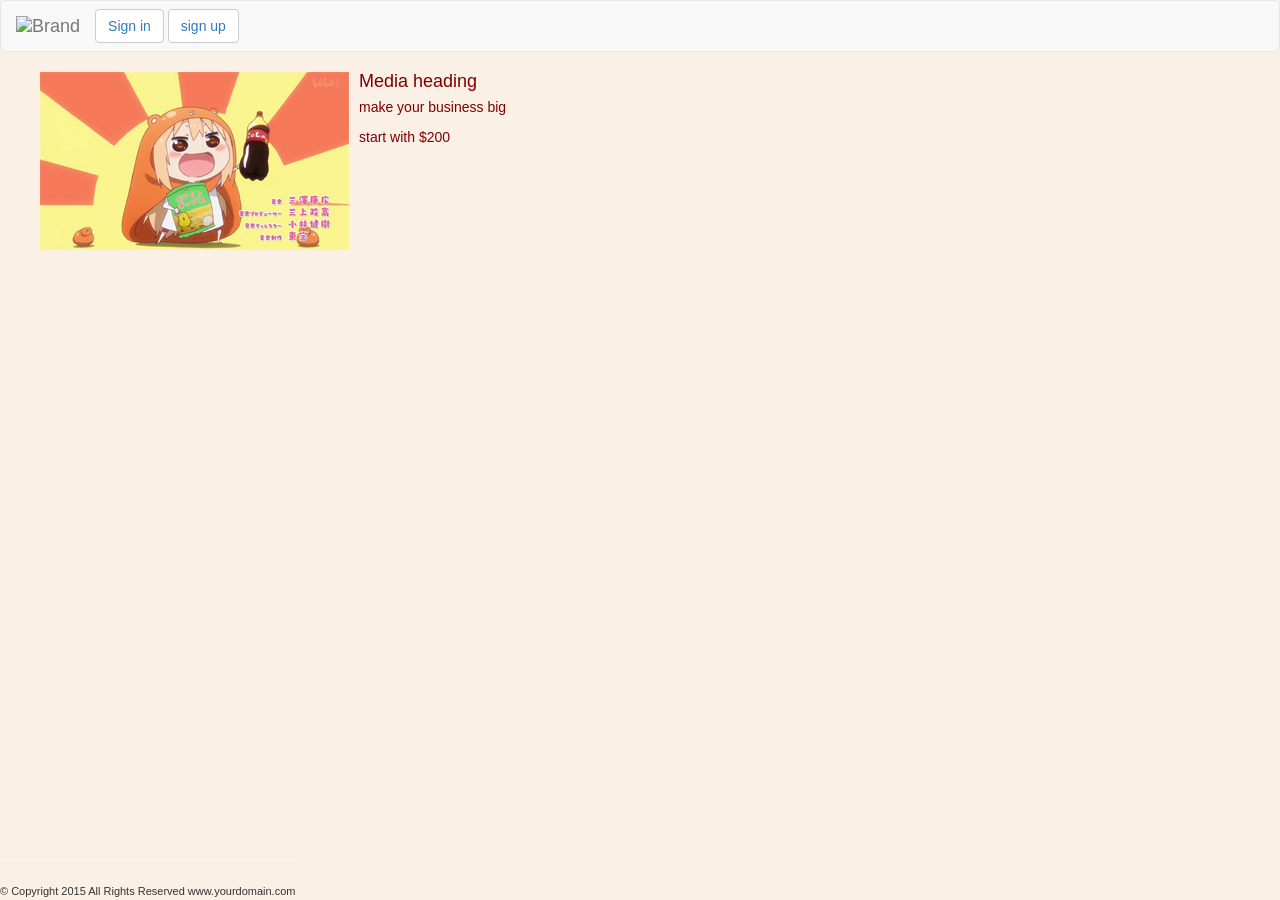
==== root/index.html @ 6966f03e "frontend_login" ====
<!DOCTYPE html>
<html>
<head>
  <!-- Latest compiled and minified CSS -->
  <link rel="stylesheet" href="css/bootstrap.min.css">
  <!-- Latest compiled and minified JavaScript -->
<script src="js/bootstrap.min.js"></script>

<style>
body {
    background-color: linen;
}

.media {
    color: maroon;
    margin-left: 40px;
}
footer {
    text-align: center;
    position:absolute;

    bottom: 0px;
    margin-top: 0px;

    font-size: 11px;
    font-family: Verdana, Geneva, Tahoma, Arial, Helvetica, sans-serif;
}
</style>
<title>stock market</title>
</head>
<body>
  <nav class="navbar navbar-default">
  <div class="container-fluid">
    <div class="navbar-header">
      <a class="navbar-brand" href="#">
        <img alt="Brand" src=" ">
      </a>
    </div>

    <button type="button" class="btn btn-default navbar-btn"><a href="login.html">Sign in</a></button>
    <button type="button" class="btn btn-default navbar-btn"><a href="register.html">sign up</a></button>

  </div>
</nav>
<div class="media">
  <div class="media-left">
    <a href="#">
      <img class="media-object" src="uploads/umr.png" alt="umaru">
    </a>
  </div>
  <div class="media-body">
    <h4 class="media-heading">Media heading</h4>
    <p>make your business big</p>
    <p>start with $200</p>
  </div>
</div>

<footer>
<hr>
&copy; Copyright 2015 All Rights Reserved www.yourdomain.com
</footer>

</body>

</html>
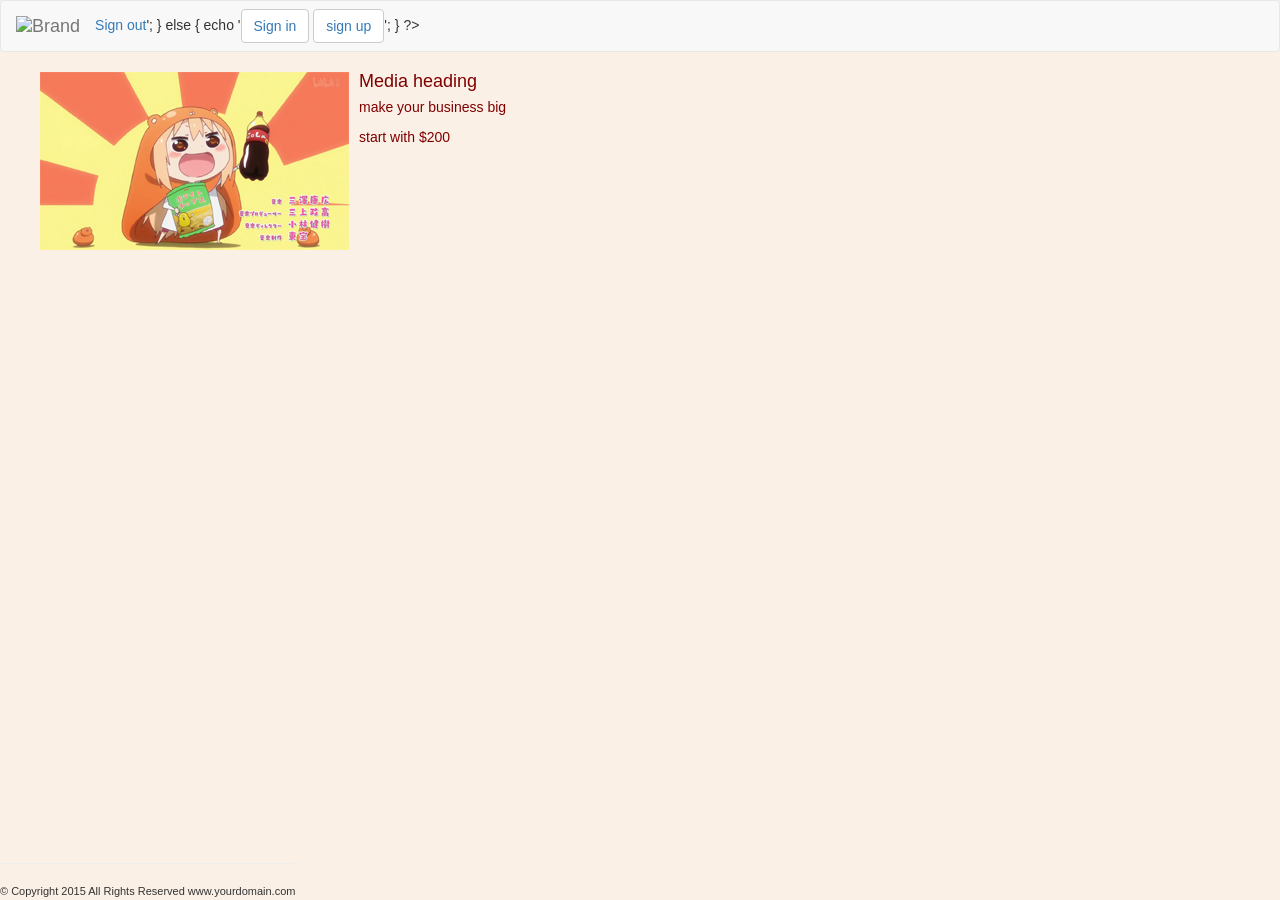
==== commit a0fda053: "need redo" ====
--- a/root/index.html
+++ b/root/index.html
@@ -5,6 +5,8 @@
   <link rel="stylesheet" href="css/bootstrap.min.css">
   <!-- Latest compiled and minified JavaScript -->
 <script src="js/bootstrap.min.js"></script>
+
+
 
 <style>
 body {
@@ -37,8 +39,16 @@
       </a>
     </div>
 
-    <button type="button" class="btn btn-default navbar-btn"><a href="login.html">Sign in</a></button>
-    <button type="button" class="btn btn-default navbar-btn"><a href="register.html">sign up</a></button>
+    <?php
+    if (isset($_SESSION['user_id'])) {
+    	echo '<button type="button" class="btn btn-default navbar-btn"><a href="logout.php">Sign out</a></button>';
+    } else {
+    	echo '<button type="button" class="btn btn-default navbar-btn"><a href="login.html">Sign in</a></button>
+        <button type="button" class="btn btn-default navbar-btn"><a href="register.html">sign up</a></button>';
+    }
+    ?>
+
+
 
   </div>
 </nav>
